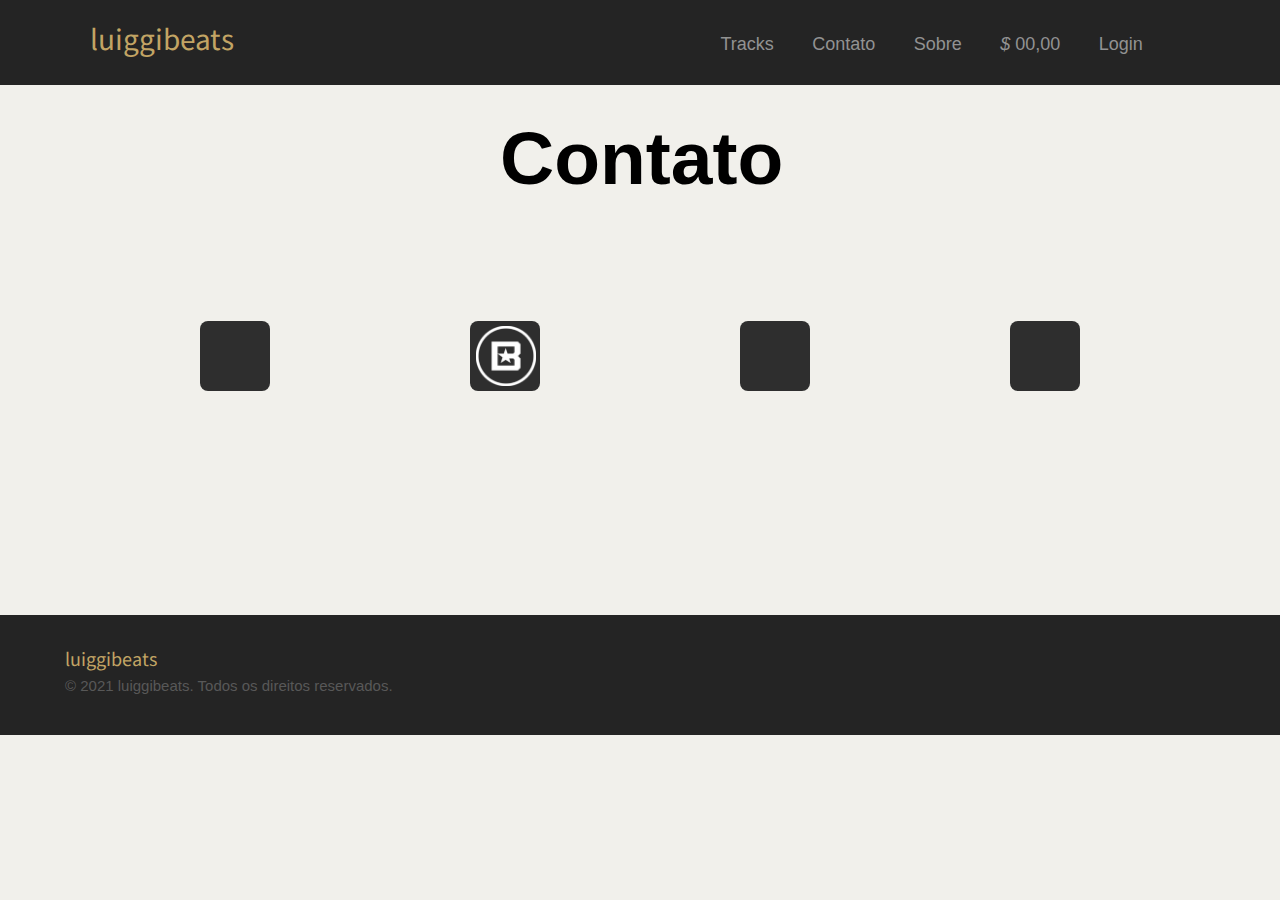
==== contato.html @ ff0cb4af "teste" ====
<html>
    <head>
        <meta charset="utf-8" />
        <title>Contato</title>
        <link rel="stylesheet" href="css/style.css" />
        <link rel="preconnect" href="https://fonts.googleapis.com">
        <link rel="preconnect" href="https://fonts.gstatic.com" crossorigin>
        <link href="https://fonts.googleapis.com/css2?family=Noto+Sans+JP&display=swap" rel="stylesheet">
        <link rel="stylesheet" href="https://pro.fontawesome.com/releases/v5.10.0/css/all.css" integrity="sha384-AYmEC3Yw5cVb3ZcuHtOA93w35dYTsvhLPVnYs9eStHfGJvOvKxVfELGroGkvsg+p" crossorigin="anonymous"/>
    </head>

    <body>
        <div class="header">
            <div class="headContent">
                <a href="" id="logo">luiggibeats</a>
                <div class="opClass">
                    <a class="options" href= "">Tracks</a>
                    <a class="options" href= "">Contato</a>
                    <a class="options" href= "">Sobre</a>
                    <a class="headIcon" href= ""><i class="fas fa-shopping-cart fa-lg">  $</i><span> 00,00</span></a>
                    <a class="headIcon" href=""><i class="far fa-user fa-lg"></i> Login</a>
                </div>
            </div>
        </div>
        <div class="contato">
            <h1>Contato</h1>
            <div class="botao">
                <a href="https://www.instagram.com/luiggi.beats" id="instaIcon"><i class="fab fa-instagram fa-2x"></i></a>
                <a href="https://www.beatstars.com/luiggibeats/tracks" id="beatsIcon"><img id="beatstars" src="assets\images\beatstars.png" /></a>
                <a href="https://soundcloud.com/luiggi_beats" id="soundIcon"><i class="fab fa-soundcloud"></i></a>
                <a href="https://www.youtube.com/channel/UCP1Wq6FCg3rcg7-XPCTEjDQ" id="youtubeIcon"><i class="fab fa-youtube"></i></a>
            </div>
        </div>
        <div class="footer">
            <span id="footLogo">luiggibeats</span>
            <span id="copyr">© 2021 luiggibeats. Todos os direitos reservados.</span>
        </div>
    </body>
</html>
---- css/style.css ----
*{
    margin: 0;
    padding: 0;
    box-sizing: border-box;
    font-family: sans-serif;
}

body{
    background-color: rgb(241, 240, 235);
}

.header{
    width: 100%;
    height: 85px;
    background-color: rgb(36, 36, 36);
}

#logo{
    display: inline-block;
    font-size: 28px;
    font-family: 'Noto Sans JP', sans-serif;
    color:rgb(194, 164, 100);
    text-decoration: none;
}

.opClass{
    display: inline-block;
    margin-left: 450px;
}

.options{
    display: inline-block;
    text-decoration:none;
    font-size: 18px;
    margin-left: 30px;
    color:  rgb(146, 146, 146);
    border: 2px solid rgb(146, 146, 146, 0);
    transition: .3s;
}

.options:hover{
    border-bottom: 2px solid;
    color:  rgb(182, 172, 150);
}

.headContent{
    margin-left: 90px;
    padding-top: 18px;
}

.headIcon{
    display: inline-block;
    text-decoration:none;
    margin-left: 10px;
    font-size: 18px;
    margin-left: 30px;
    color:  rgb(146, 146, 146);
    border: 2px solid rgb(146, 146, 146, 0);
    transition: .3s;
}

.headIcon:hover{
    color:  rgb(230, 212, 175);
}

.mainTop{
    width: 100%;
    height: 400px;
    background-color: rgb(206, 197, 180);
}

.crs{
    height: 800px;
}

.crs img{
    display: block;
    width: 160px;
    height: 160px;
}

.highlight1, .highlight2, .highlight3, .highlight4, .highlight5{
    display: flex;
    position: relative;
    width: 550px;
    height: 160px;
    margin-left: 332px;
    top: 80px;
    background-color: rgb(230, 230, 230);
    
 
    -webkit-border-radius: 3px;
    -moz-border-radius: 3px;
    border-radius: 3px;
}



/*Textos do beat em destaque*/
#hlDest{
    display: inline-block;
    font-size: 15px;
    font-weight: bold;
    margin-left: 40px;
    margin-top: 8px;
    color: rgb(29, 29, 29);
}

#hlTitle{
    display: block;
    font-size: 30px;
    font-weight: bold;
    margin-left: 40px;
    margin-top: 8px;
    text-decoration: none;
    color: rgb(29, 29, 29);
    transition: .3s;
}

#hlTitle:hover{
    color: rgb(122, 121, 116);
}


/*Botões de 'play' e 'pause'*/
.mejs-controls .mejs-button button {
    cursor: pointer;
    display: block;
    opacity: 0.6;
    transition: .3s;

}

.mejs-controls .mejs-button button:hover {
    opacity: 1;
}
 
.mejs-controls .mejs-play button,
.mejs-controls .mejs-pause button {
    position: relative;
    width: 50px;
    height: 50px;
    top: -15px;
    left: -108px;
    background: transparent url(../assets/images/play.svg);
    background-color: rgb(224, 224, 224);
    border: 3px solid rgb(224, 224, 224);
    border-radius: 50px;
}
 
.mejs-controls .mejs-pause button { 
    background: transparent url(../assets/images/pause.svg); 
    background-color: rgb(224, 224, 224);
    border: 3px solid rgb(224, 224, 224);
    border-radius: 50px;
}
 
.mejs-controls .mejs-mute button,
.mejs-controls .mejs-unmute button {
    position: relative;
    width: 20px;
    height: 20px;
    left: 40px;
    top: -32px;
    border: 0px;
    background: transparent url(../assets/images/volume.svg);
    background-repeat: no-repeat;
    transition: .3s;
}
 
.mejs-controls .mejs-unmute button { background: transparent url(../assets/images/mute.svg); }


.mejs-controls .mejs-unmute button:hover {
    background: transparent url(../assets/images/muteFade.svg)
    
}

.mejs-controls .mejs-mute button:hover{
    background: transparent url(../assets/images/volumeFade.svg)
    rgb(80, 80, 80)
}


/*SLider de Volume*/
.mejs-controls div.mejs-horizontal-volume-slider {
    position: absolute;
    top: 90px;
    left: 230px;
    cursor: pointer;
}
 
.mejs-controls .mejs-horizontal-volume-slider .mejs-horizontal-volume-total {
    width: 134px;
    height: 8px;
    background: #212227;
 
    -webkit-box-shadow: inset 0px 1px 0px rgba(0,0,0, .3), 0px 1px 0px rgba(255,255,255, .25);
    -moz-box-shadow: inset 0px 1px 0px rgba(0,0,0, .3), 0px 1px 0px rgba(255,255,255, .25);
    box-shadow: inset 0px 1px 0px rgba(0,0,0, .3), 0px 1px 0px rgba(255,255,255, .25);
 
    -webkit-border-radius: 6px;
    -moz-border-radius: 6px;
    border-radius: 6px;
}

.mejs-controls .mejs-horizontal-volume-slider .mejs-horizontal-volume-current {
    position: absolute;
    width: 0;
    height: 6px;
    top: 1px;
    left: 1px;
    background-color:rgb(182, 172, 150);
 
    -webkit-border-radius: 6px;
    -moz-border-radius: 6px;
    border-radius: 6px;
}

/*Barra de progresso*/
.mejs-controls div.mejs-time-rail { width: 550px; }
 
.mejs-controls .mejs-time-rail span {
    position: absolute;
    display: block;
    width: 550;
    height: 6px;
    left: 0;
    bottom: 0;
    cursor: pointer;
 
    -webkit-border-radius: 0px 0px 2px 2px;
    -moz-border-radius: 0px 0px 2px 2px;
    border-radius: 0px 0px 2px 2px;
}
 
.mejs-controls .mejs-time-rail .mejs-time-total { background: #999999; }
 
.mejs-controls .mejs-time-rail .mejs-time-loaded {
    width: 0;
    background: #cccccc;
}
 
.mejs-controls .mejs-time-rail .mejs-time-current {
    width: 0;
    background: rgb(199, 181, 143);
}

/*Botão dos sliders*/
.mejs-controls .mejs-time-rail .mejs-time-handle,
.mejs-controls .mejs-horizontal-volume-slider .mejs-horizontal-volume-handle {
    position: absolute;
    display: block;
    width: 12px;
    height: 14px;
    top: -4px;
    background-color: rgb(180, 180, 180);
    border-radius: 50px;
    /*background: url(../img/handle.png) no-repeat;*/
}

 
.mejs-controls .mejs-horizontal-volume-slider .mejs-horizontal-volume-handle { top: -2px; }

/*Display do tempo*/
.mejs-controls .mejs-time-rail .mejs-time-float {
    position: absolute;
    display: none;
    width: 35px;
    height: 20px;
    top: -26px;
    margin-left: -17px;
    background-color:rgb(70, 70, 70);
}
 
.mejs-controls .mejs-time-rail .mejs-time-float-current {
    width: 33px;
    display: block;
    left: 2;
    top: 4px;
 
    font-family: Helvetica, Arial, sans-serif;
    font-size: 10px;
    font-weight: bold;
    color: #d1d1d1;
    text-align: center;
}


.banner1{
    width: 100%;
    height: 590px;
    background: url(../assets/images/mixer.png);
}

.further1{
    color:rgb(228, 228, 228);
    margin-left: 70px;
    padding-top: 70px;
    width: 500px;
}

.mainMid h1{
    font-size: 50px;
}

.mainMid span{
    display: inline-block;
    margin-top: 20px;
    font-size: 20px;
}


.banner2{
    display: flex;
}

.further2 {
    color:rgb(66, 66, 66);
    width: 500px;
    margin-left: 80px;
    padding-top: 130px;
}

.footer{
    width: 100%;
    height: 120px;
    background-color: rgb(36, 36, 36);
}

#footLogo{
    display: inline-block;
    font-size: 18px;
    font-family: 'Noto Sans JP', sans-serif;
    color:rgb(194, 164, 100);
    text-decoration: none;
    margin-top: 30px;
    margin-left: 65px;
}

#copyr{
    display: block;
    color: rgb(88, 88, 88);
    font-size: 15px;
    margin-left: 65px;
    margin-top: 6px;
}

#orderLink{
    display: inline-block;
    text-decoration: none;
    font-weight: bold;
    width: 200px;
    height: 35px;
    margin-top: 40px;
    padding-left: 8px;
    padding-top: 7px;
    background-color: rgb(46, 46, 46);
    color:rgb(226, 226, 226);
    transition: .3s;
}

#orderLink:hover{
    background-color: rgb(189, 166, 116);
    color:rgb(238, 238, 238);
}

#instaIcon{
    display: inline-block;
    text-decoration: none;
    font-weight: bold;
    font-size: 30px;
    border-radius: 8px;
    width: 70px;
    height: 70px;
    margin-left: 200px;
    padding-left: 8px;
    padding-top: 5px;
    background-color: rgb(46, 46, 46);
    color:rgb(226, 226, 226);
    transition: .3s;
}

#instaIcon:hover{
    background-color: rgb(189, 166, 116);
    color:rgb(238, 238, 238);
}

#beatsIcon{
    display: inline-block;
    text-decoration: none;
    font-weight: bold;
    font-size: 30px;
    border-radius: 8px;
    width: 70px;
    height: 70px;
    margin-left: 200px;
    padding-left: 6px;
    padding-top: 5px;
    background-color: rgb(46, 46, 46);
    color:rgb(226, 226, 226);
    transition: .3s;
}

#beatsIcon:hover{
    background-color: rgb(189, 166, 116);
    color:rgb(238, 238, 238);
}

#beatstars{
    width: 60px;
    height: 60px;
}

#soundIcon{
    display: inline-block;
    position: relative;
    text-decoration: none;
    font-weight: bold;
    font-size: 45px;
    border-radius: 8px;
    width: 70px;
    height: 70px;
    margin-left: 200px;
    padding-left: 7px;
    padding-top: 11px;
    background-color: rgb(46, 46, 46);
    color:rgb(226, 226, 226);
    transition: .3s;
}

#soundIcon:hover{
    background-color: rgb(189, 166, 116);
    color:rgb(238, 238, 238);
}

#youtubeIcon{
    display: inline-block;
    position: relative;
    text-decoration: none;
    font-weight: bold;
    font-size: 45px;
    border-radius: 8px;
    width: 70px;
    height: 70px;
    margin-left: 200px;
    padding-left: 9px;
    padding-top: 12px;
    background-color: rgb(46, 46, 46);
    color:rgb(226, 226, 226);
    transition: .3s;
}

#youtubeIcon:hover{
    background-color: rgb(189, 166, 116);
    color:rgb(238, 238, 238);
}

.contato h1{
    margin-left: 500px;
    font-size: 75px;
    margin-top: 30px;
}

.contato{
    width: 100%;
    height: 500px;
}

.botao{
    display: flex;
    margin-top: 120px;
}
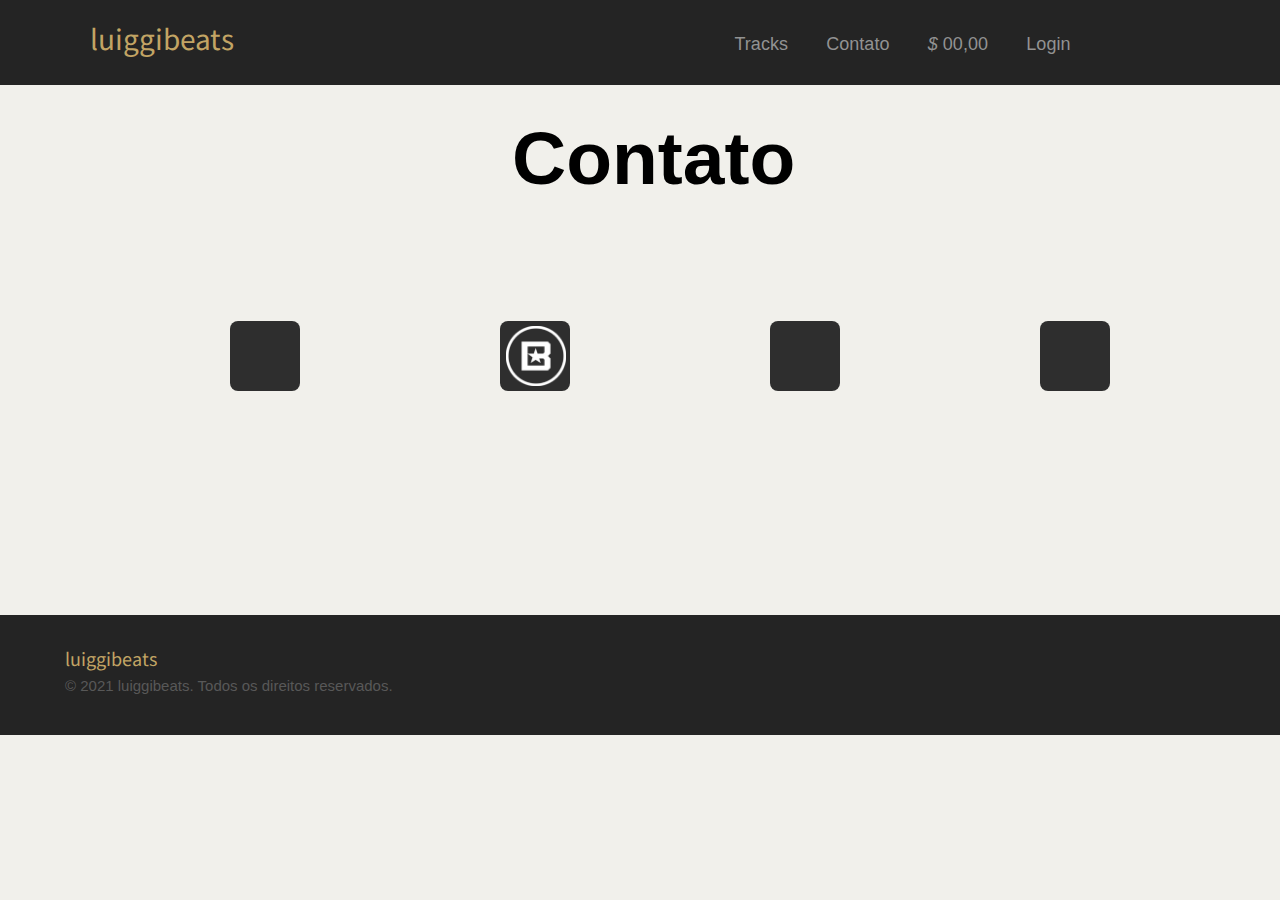
==== commit e3d4ea9f: "Projeto finalizado!" ====
--- a/contato.html
+++ b/contato.html
@@ -7,28 +7,37 @@
         <link rel="preconnect" href="https://fonts.gstatic.com" crossorigin>
         <link href="https://fonts.googleapis.com/css2?family=Noto+Sans+JP&display=swap" rel="stylesheet">
         <link rel="stylesheet" href="https://pro.fontawesome.com/releases/v5.10.0/css/all.css" integrity="sha384-AYmEC3Yw5cVb3ZcuHtOA93w35dYTsvhLPVnYs9eStHfGJvOvKxVfELGroGkvsg+p" crossorigin="anonymous"/>
+        <script src="js/genCart.js"></script>
     </head>
 
     <body>
         <div class="header">
             <div class="headContent">
-                <a href="" id="logo">luiggibeats</a>
+                <a href="index.html" id="logo">luiggibeats</a>
                 <div class="opClass">
-                    <a class="options" href= "">Tracks</a>
-                    <a class="options" href= "">Contato</a>
-                    <a class="options" href= "">Sobre</a>
-                    <a class="headIcon" href= ""><i class="fas fa-shopping-cart fa-lg">  $</i><span> 00,00</span></a>
-                    <a class="headIcon" href=""><i class="far fa-user fa-lg"></i> Login</a>
+                    <a class="options" href= "tracks.html">Tracks</a>        
+                    <a class="options" href= "contato.html">Contato</a>
+                    
+                    <div class="cart">
+                        <a class="headIcon"  onclick="showL()"><i class="fas fa-shopping-cart fa-lg">  $</i><span> 00,00</span></a>
+
+                        <div id="dpCnt" class="dropdown-content">
+                            <span id="meuCarrinho">Meu Carrinho</span>
+                            
+                        </div>
+                    </div>
+                    <a class="headIcon" href="login.html"><i class="far fa-user fa-lg"></i> Login</a>
+                    
                 </div>
             </div>
         </div>
         <div class="contato">
             <h1>Contato</h1>
             <div class="botao">
-                <a href="https://www.instagram.com/luiggi.beats" id="instaIcon"><i class="fab fa-instagram fa-2x"></i></a>
-                <a href="https://www.beatstars.com/luiggibeats/tracks" id="beatsIcon"><img id="beatstars" src="assets\images\beatstars.png" /></a>
-                <a href="https://soundcloud.com/luiggi_beats" id="soundIcon"><i class="fab fa-soundcloud"></i></a>
-                <a href="https://www.youtube.com/channel/UCP1Wq6FCg3rcg7-XPCTEjDQ" id="youtubeIcon"><i class="fab fa-youtube"></i></a>
+                <a href="https://www.instagram.com/luiggi.beats" target="_blank" id="instaIcon"><i class="fab fa-instagram fa-2x"></i></a>
+                <a href="https://www.beatstars.com/luiggibeats/tracks" target="_blank" id="beatsIcon"><img id="beatstars" src="assets\images\beatstars.png" /></a>
+                <a href="https://soundcloud.com/luiggi_beats" target="_blank" id="soundIcon"><i class="fab fa-soundcloud"></i></a>
+                <a href="https://www.youtube.com/channel/UCP1Wq6FCg3rcg7-XPCTEjDQ" target="_blank" id="youtubeIcon"><i class="fab fa-youtube"></i></a>
             </div>
         </div>
         <div class="footer">
--- a/css/style.css
+++ b/css/style.css
@@ -41,6 +41,7 @@
 .options:hover{
     border-bottom: 2px solid;
     color:  rgb(182, 172, 150);
+    
 }
 
 .headContent{
@@ -60,7 +61,8 @@
 }
 
 .headIcon:hover{
-    color:  rgb(230, 212, 175);
+    color:  rgb(117, 108, 90);
+    cursor: pointer;
 }
 
 .mainTop{
@@ -365,6 +367,495 @@
     color:rgb(238, 238, 238);
 }
 
+*{
+    margin: 0;
+    padding: 0;
+    box-sizing: border-box;
+    font-family: sans-serif;
+}
+
+body{
+    background-color: rgb(241, 240, 235);
+}
+
+.header{
+    width: 100%;
+    height: 85px;
+    background-color: rgb(36, 36, 36);
+}
+
+#logo{
+    display: inline-block;
+    font-size: 28px;
+    font-family: 'Noto Sans JP', sans-serif;
+    color:rgb(194, 164, 100);
+    text-decoration: none;
+}
+
+.opClass{
+    display: inline-block;
+    margin-left: 39%;
+}
+
+.options{
+    display: inline-block;
+    text-decoration:none;
+    font-size: 18px;
+    margin-left: 30px;
+    color:  rgb(146, 146, 146);
+    border: 2px solid rgb(146, 146, 146, 0);
+    transition: .3s;
+}
+
+.options:hover{
+    border-bottom: 2px solid;
+    color:  rgb(209, 193, 160);
+}
+
+.headContent{
+    margin-left: 90px;
+    padding-top: 18px;
+}
+
+.headIcon{
+    display: inline-block;
+    text-decoration:none;
+    margin-left: 10px;
+    font-size: 18px;
+    margin-left: 30px;
+    color:  rgb(146, 146, 146);
+    border: 2px solid rgb(146, 146, 146, 0);
+    transition: .3s;
+}
+
+.headIcon:hover{
+    color:  rgb(209, 193, 160);
+}
+
+.mainTop{
+    width: 100%;
+    height: 400px;
+    background-color: rgb(206, 197, 180);
+}
+
+.crs{
+    height: 800px;
+}
+
+.crs img{
+    display: block;
+    width: 160px;
+    height: 160px;
+}
+
+.highlight1{
+    display: flex;
+    position: relative;
+    width: 550px;
+    height: 160px;
+    margin: auto;
+    top: 80px;
+    background-color: rgb(230, 230, 230);
+    
+ 
+    -webkit-border-radius: 3px;
+    -moz-border-radius: 3px;
+    border-radius: 3px;
+}
+
+
+
+/*Textos do beat em destaque*/
+#hlDest{
+    display: inline-block;
+    font-size: 15px;
+    font-weight: bold;
+    margin-left: 40px;
+    margin-top: 8px;
+    color: rgb(29, 29, 29);
+}
+
+#hlTitle{
+    display: block;
+    font-size: 30px;
+    font-weight: bold;
+    margin-left: 40px;
+    margin-top: 8px;
+    text-decoration: none;
+    color: rgb(29, 29, 29);
+    transition: .3s;
+}
+
+#hlTitle:hover{
+    color: rgb(122, 121, 116);
+}
+
+.buyHlDiv{
+    margin-left: 42px;
+    margin-top: 25px;
+}
+#hlBuySpan{
+    display: inline-block;
+    font-size: 18px;
+    margin-bottom: 8px;
+}
+
+#hlBuy{
+    display: block;
+    text-decoration: none;
+    width: 110px;
+    height: 30px;
+    background-color:rgb(41, 41, 41);
+    color: white;
+    padding-left: 19px;
+    padding-top: 6px;
+    transition: .3s;
+}
+
+#hlBuy:hover{
+    background-color: rgb(189, 166, 116);
+    color:rgb(238, 238, 238);
+}
+
+/*Botões de 'play' e 'pause'*/
+.mejs-controls .mejs-button button {
+    cursor: pointer;
+    display: block;
+    opacity: 0.3;
+    transition: .3s;
+
+}
+
+.mejs-controls .mejs-button button:hover {
+    opacity: 1;
+}
+ 
+.mejs-controls .mejs-play button,
+.mejs-controls .mejs-pause button {
+    position: relative;
+    width: 35px;
+    height: 35px;
+    top: -18px;
+    left: -53px;
+    background: transparent url(../assets/images/play.svg);
+    background-color: rgb(224, 224, 224);
+    border: 3px solid rgb(224, 224, 224);
+    border-radius: 50px;
+}
+ 
+.mejs-controls .mejs-pause button { 
+    background: transparent url(../assets/images/pause.svg); 
+    background-color: rgb(224, 224, 224);
+    border: 3px solid rgb(224, 224, 224);
+    border-radius: 50px;
+}
+ 
+.mejs-controls .mejs-mute button,
+.mejs-controls .mejs-unmute button {
+    position: relative;
+    width: 15px;
+    height: 15px;
+    left: 22px;
+    top: -28px;
+    border: 0px;
+    background: transparent url(../assets/images/volume.svg);
+    background-repeat: no-repeat;
+    transition: .3s;
+}
+ 
+.mejs-controls .mejs-unmute button { background: transparent url(../assets/images/mute.svg); }
+
+
+.mejs-controls .mejs-unmute button:hover {
+    background: transparent url(../assets/images/muteFade.svg)
+    
+}
+
+.mejs-controls .mejs-mute button:hover{
+    background: transparent url(../assets/images/volumeFade.svg)
+    rgb(80, 80, 80)
+}
+
+
+/*SLider de Volume*/
+.mejs-controls div.mejs-horizontal-volume-slider {
+    position: absolute;
+    top: 45px;
+    left: 115px;
+    cursor: pointer;
+}
+ 
+.mejs-controls .mejs-horizontal-volume-slider .mejs-horizontal-volume-total {
+    width: 134px;
+    height: 6px;
+    background: #212227;
+ 
+    -webkit-box-shadow: inset 0px 1px 0px rgba(0,0,0, .3), 0px 1px 0px rgba(255,255,255, .25);
+    -moz-box-shadow: inset 0px 1px 0px rgba(0,0,0, .3), 0px 1px 0px rgba(255,255,255, .25);
+    box-shadow: inset 0px 1px 0px rgba(0,0,0, .3), 0px 1px 0px rgba(255,255,255, .25);
+ 
+    -webkit-border-radius: 6px;
+    -moz-border-radius: 6px;
+    border-radius: 6px;
+}
+
+.mejs-controls .mejs-horizontal-volume-slider .mejs-horizontal-volume-current {
+    position: absolute;
+    width: 0;
+    height: 4px;
+    top: 1px;
+    left: 1px;
+    background-color:rgb(182, 172, 150);
+ 
+    -webkit-border-radius: 6px;
+    -moz-border-radius: 6px;
+    border-radius: 6px;
+}
+
+/*Barra de progresso*/
+.mejs-controls div.mejs-time-rail { width: 550px; }
+ 
+.mejs-controls .mejs-time-rail span {
+    position: absolute;
+    display: block;
+    width: 1020;
+    height: 4px;
+    left: 0;
+    bottom: 0;
+    cursor: pointer;
+ 
+    -webkit-border-radius: 0px 0px 2px 2px;
+    -moz-border-radius: 0px 0px 2px 2px;
+    border-radius: 0px 0px 2px 2px;
+}
+ 
+.mejs-controls .mejs-time-rail .mejs-time-total { background: #999999; }
+ 
+.mejs-controls .mejs-time-rail .mejs-time-loaded {
+    width: 0;
+    background: #cccccc;
+}
+ 
+.mejs-controls .mejs-time-rail .mejs-time-current {
+    width: 0;
+    background: rgb(199, 181, 143);
+}
+
+/*Botão dos sliders*/
+.mejs-controls .mejs-time-rail .mejs-time-handle,
+  .mejs-controls .mejs-horizontal-volume-slider .mejs-horizontal-volume-handle {
+    position: absolute;
+    display: block;
+    width: 10px;
+    height: 12px;
+    top: -4px;
+    background-color: rgb(180, 180, 180);
+    border-radius: 50px;
+    /*background: url(../img/handle.png) no-repeat;*/
+}
+
+ 
+.mejs-controls .mejs-horizontal-volume-slider .mejs-horizontal-volume-handle { top: -2px; }
+
+/*Display do tempo*/
+.mejs-controls .mejs-time-rail .mejs-time-float {
+    position: absolute;
+    display: none;
+    width: 35px;
+    height: 20px;
+    top: -26px;
+    margin-left: -17px;
+    background-color:rgb(70, 70, 70);
+}
+ 
+.mejs-controls .mejs-time-rail .mejs-time-float-current {
+    width: 33px;
+    display: block;
+    left: 2;
+    top: 4px;
+ 
+    font-family: Helvetica, Arial, sans-serif;
+    font-size: 10px;
+    font-weight: bold;
+    color: #d1d1d1;
+    text-align: center;
+}
+
+
+.banner1{
+    width: 100%;
+    height: 590px;
+    background: url(../assets/images/mixer.png);
+}
+
+.further1{
+    color:rgb(228, 228, 228);
+    margin-left: 70px;
+    padding-top: 70px;
+    width: 500px;
+}
+
+.mainMid h1{
+    font-size: 50px;
+}
+
+.mainMid span{
+    display: inline-block;
+    margin-top: 20px;
+    font-size: 20px;
+}
+
+
+.banner2{
+    display: flex;
+}
+
+.further2 {
+    color:rgb(66, 66, 66);
+    width: 500px;
+    margin-left: 80px;
+    padding-top: 130px;
+}
+
+.footer{
+    width: 100%;
+    height: 120px;
+    background-color: rgb(36, 36, 36);
+}
+
+#footLogo{
+    display: inline-block;
+    font-size: 18px;
+    font-family: 'Noto Sans JP', sans-serif;
+    color:rgb(194, 164, 100);
+    text-decoration: none;
+    margin-top: 30px;
+    margin-left: 65px;
+}
+
+#copyr{
+    display: block;
+    color: rgb(88, 88, 88);
+    font-size: 15px;
+    margin-left: 65px;
+    margin-top: 6px;
+}
+
+#orderLink{
+    display: inline-block;
+    text-decoration: none;
+    font-weight: bold;
+    width: 200px;
+    height: 35px;
+    margin-top: 40px;
+    padding-left: 8px;
+    padding-top: 7px;
+    background-color: rgb(46, 46, 46);
+    color:rgb(226, 226, 226);
+    transition: .3s;
+}
+
+#orderLink:hover{
+    background-color: rgb(189, 166, 116);
+    color:rgb(238, 238, 238);
+}
+
+
+/*Tracks*/
+
+.tracks h1{
+    font-size: 45px;
+    margin-left: 550px;
+    margin-top: 60px;
+
+}
+
+.tracksContent{
+    margin-top: 90px;
+}
+
+.track1{
+    display: flex;
+    position: relative;
+    width: 1020px;
+    height: 70px;
+    margin-left: 120px;
+    margin-top: 10px;
+    margin-bottom: 20px;
+    background-color: rgb(230, 230, 230);
+    
+ 
+    -webkit-border-radius: 3px;
+    -moz-border-radius: 3px;
+    border-radius: 3px;
+}
+
+#tTitle{
+    display: block;
+    font-size: 25;
+    font-weight: bold;
+    margin-left: 20px; 
+    margin-top: 5px;
+    text-decoration: none;
+    color: rgb(29, 29, 29);
+    transition: .3s;
+}
+
+#tTitle:hover{
+    color: rgb(122, 121, 116);
+}
+.tContent{
+    width: 46%;
+}
+
+.tContentRight{
+    display: flex;
+}
+
+#scale{
+    display: inline-block;
+    font-size: 18px;
+    font-weight: bold;
+    margin-top: 30px;
+    position: relative;
+    top: -5px;
+}
+
+#bpm{
+    display: block;
+    position:relative;
+    font-size: 18px;
+    margin-left: 170px;
+    font-weight: bold;
+    top: -25px;
+}
+
+.buyTrack{
+    margin-top: 20px;
+    margin-left: 90px;
+}
+
+#trackBuyButton{
+    display: block;
+    text-decoration: none;
+    width: 110px;
+    height: 30px;
+    background-color:rgb(41, 41, 41);
+    color: white;
+    padding-left: 19px;
+    padding-top: 6px;
+    transition: .3s;
+    border-radius: 8px;
+}
+
+#trackBuyButton:hover{
+    background-color: rgb(189, 166, 116);
+    color:rgb(238, 238, 238);
+    cursor: pointer;
+}
+
+/*Contato*/
+
 #instaIcon{
     display: inline-block;
     text-decoration: none;
@@ -373,7 +864,7 @@
     border-radius: 8px;
     width: 70px;
     height: 70px;
-    margin-left: 200px;
+    margin-left: 18%;
     padding-left: 8px;
     padding-top: 5px;
     background-color: rgb(46, 46, 46);
@@ -457,7 +948,7 @@
 }
 
 .contato h1{
-    margin-left: 500px;
+    margin-left: 40%;
     font-size: 75px;
     margin-top: 30px;
 }
@@ -470,4 +961,187 @@
 .botao{
     display: flex;
     margin-top: 120px;
+}
+
+/*login*/
+
+.container2{
+    padding-top: 80px;
+    padding-bottom: 80px;
+}
+
+.loginDiv{
+    width: 350px;
+    min-height: 480px;
+    background-color: rgb(202, 168, 126);
+    margin: auto;
+    border-radius: 4px;
+    font-family: 'Noto Sans JP', sans-serif;
+
+}
+
+.loginDiv h1{
+    display: inline-block;
+    margin-left: 68px;
+    margin-top: 50px;
+}
+
+.loginContent{
+    margin-left: 30px;
+    margin-top: 43px;
+}
+
+.userPass{
+    display: inline-block;
+    margin-bottom: 4px;
+    font-weight: bold;
+
+}
+
+.loginContent input[type="text"] {
+    width: 288px;
+    height: 37px;
+    outline: none;
+    background-color: rgb(235, 221, 203);
+    border: 2px solid rgb(187, 152, 106);
+}
+
+.loginContent input[type="password"] {
+    width: 288px;
+    height: 37px;
+    outline: none;
+    background-color: rgb(235, 221, 203);
+    border: 2px solid rgb(187, 152, 106);
+}
+
+#pass{
+    margin-top: 20px;
+    
+}
+
+#entrar{
+    width: 170px;
+    height: 42px;
+    background-color: black;
+    color: rgb(214, 214, 214);
+    border: 2px solid rgb(187, 152, 106,0);
+    border-radius: 6px;
+    margin-top: 40px;
+    margin-left: 55px;
+    transition: .3s;
+
+}
+
+#entrar:hover{
+    background-color: rgb(83, 83, 83);
+    color: rgb(255, 255, 255);
+    cursor: pointer;
+}
+
+.signDiv{
+    margin-left: 138px;
+    margin-top: 45px;
+    font-size: 15px;
+}
+
+#inscrevaSe{
+    display: block;
+    color:black;
+    text-decoration: none;
+    margin-left: 37px;
+    margin-top: 5px;
+    transition: .3s;
+}
+
+#inscrevaSe:hover{
+    color: white;
+}
+
+#error{
+    margin-bottom: 20px;
+    margin-left: 47px;
+    text-align: center;
+    border: 2px solid rgb(187, 152, 106);
+    color: rgb(192, 45, 45);
+    border-radius: 3px;
+    width: 200;
+    height: 15px;
+    background-color:rgba( 0, 0, 0, 0.2 );
+    transition: all 0.5s;
+    display: none;
+}
+
+.container2{
+    background-color: rgb(235, 224, 213);
+}
+
+
+/*Carrinho*/
+
+.cart{
+    display: inline-block;
+}
+
+#dpCnt {
+    position: absolute;
+    background-color: #1d1d1d;
+    border: solid 2px #807a62;
+    width : 355px;
+    min-height: 100px;
+    margin-top: 10px;
+    margin-left: 20px;
+    box-shadow: 0px 8px 16px 0px rgba(0,0,0,0.2);
+    opacity: 0;
+    transition: opacity 0.5s ease-in-out;
+    pointer-events: none;
+    z-index: 2;
+}
+
+#dpCnt.fade {
+    opacity: 1;
+    pointer-events: all;
+}
+
+.dropdown-content a {
+    color: rgb(201, 201, 201);
+    padding: 12px 16px;
+    text-decoration: none;
+    display: block;
+    font-size: 12px;
+    transition: 0.5s;
+}
+
+.dropdown-content a:hover {
+    color: white;
+}
+
+.cartTrack{
+    margin-left: 10px;
+    margin-top: 15px;
+    margin-bottom: 10px;
+}
+
+#meuCarrinho{
+    display: inline-block;
+    font-size: 20px;
+    color: rgb(218, 218, 218);
+    margin-left: 10px;
+    margin-top: 10px;
+}
+
+#cartTrackName{
+    display: inline-block;
+    position: relative;
+    top: -25px;
+    color: rgb(190, 190, 190);
+    margin-left: 8px;
+}
+
+#cartTrackPrice{
+    display: inline-block;
+    float: right;
+    color: rgb(190, 190, 190);
+    position: relative;
+    left: -25px;
+    top: 10px;
 }